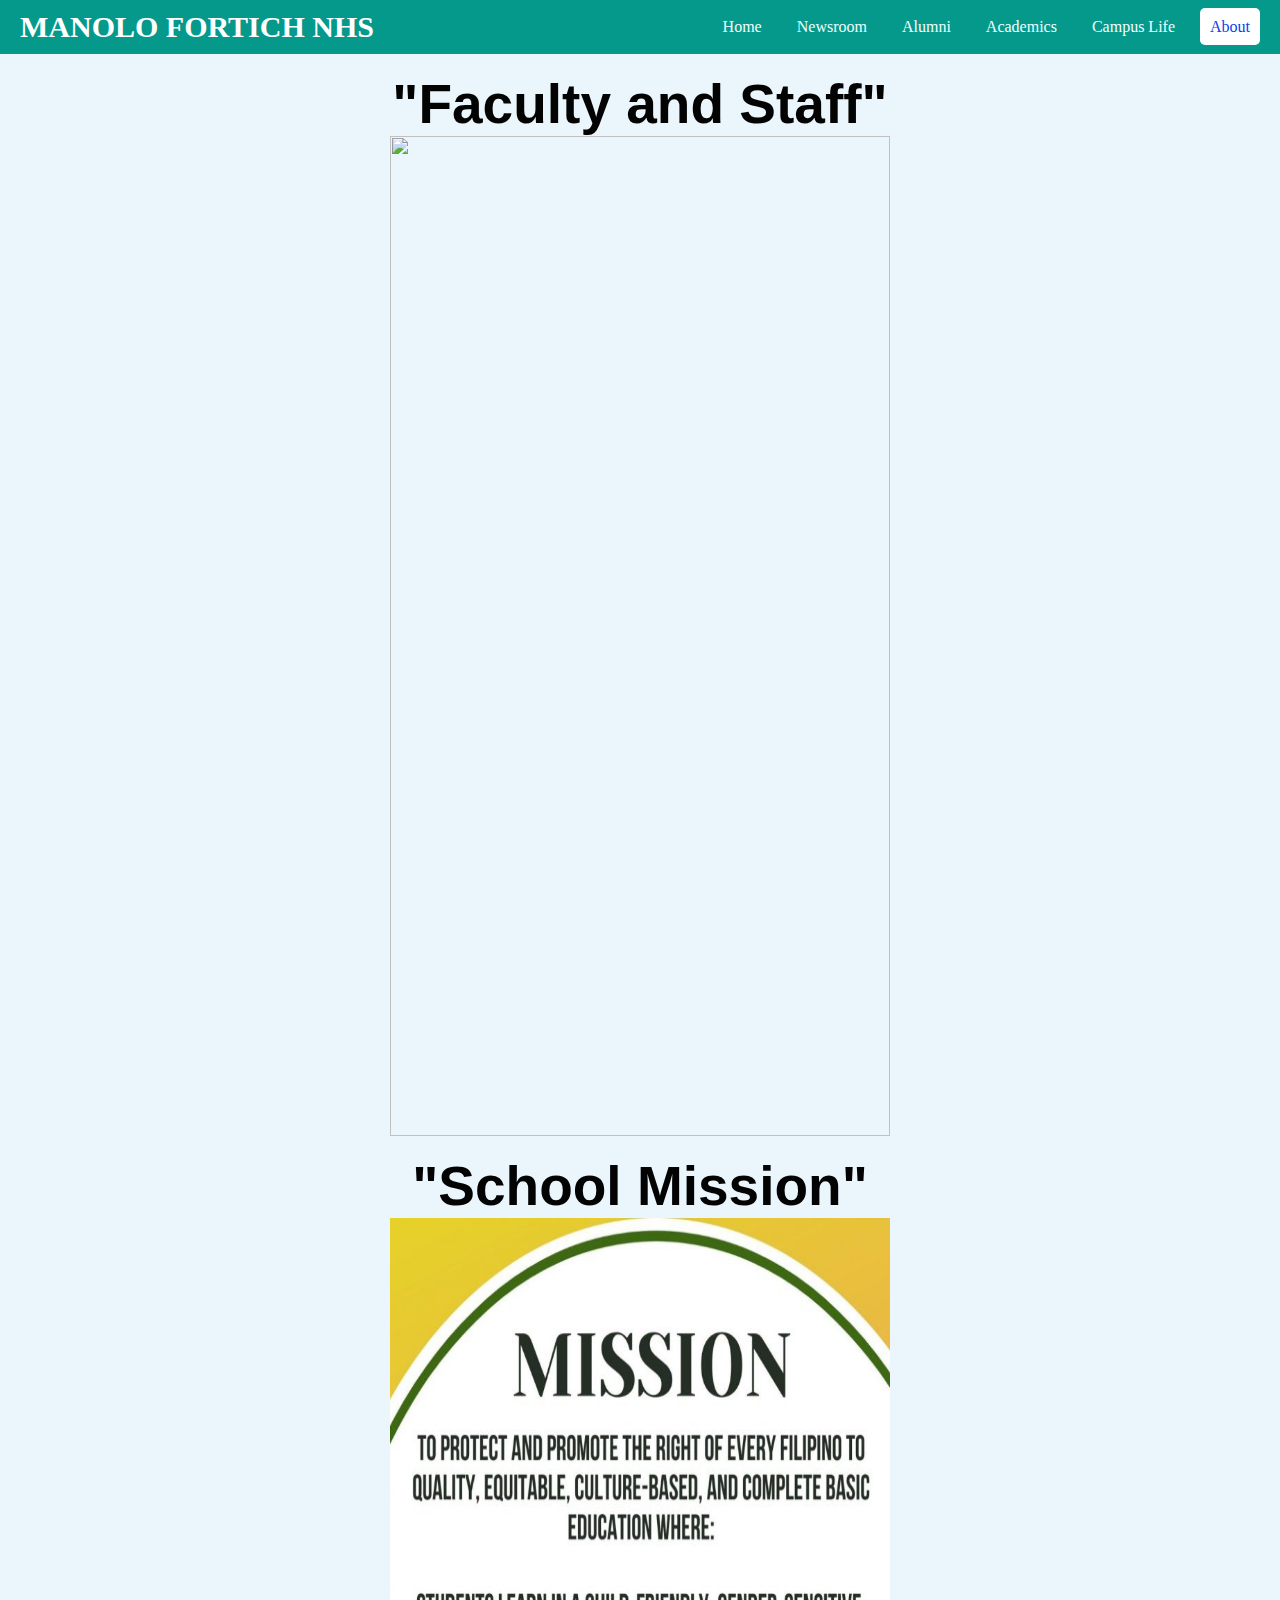
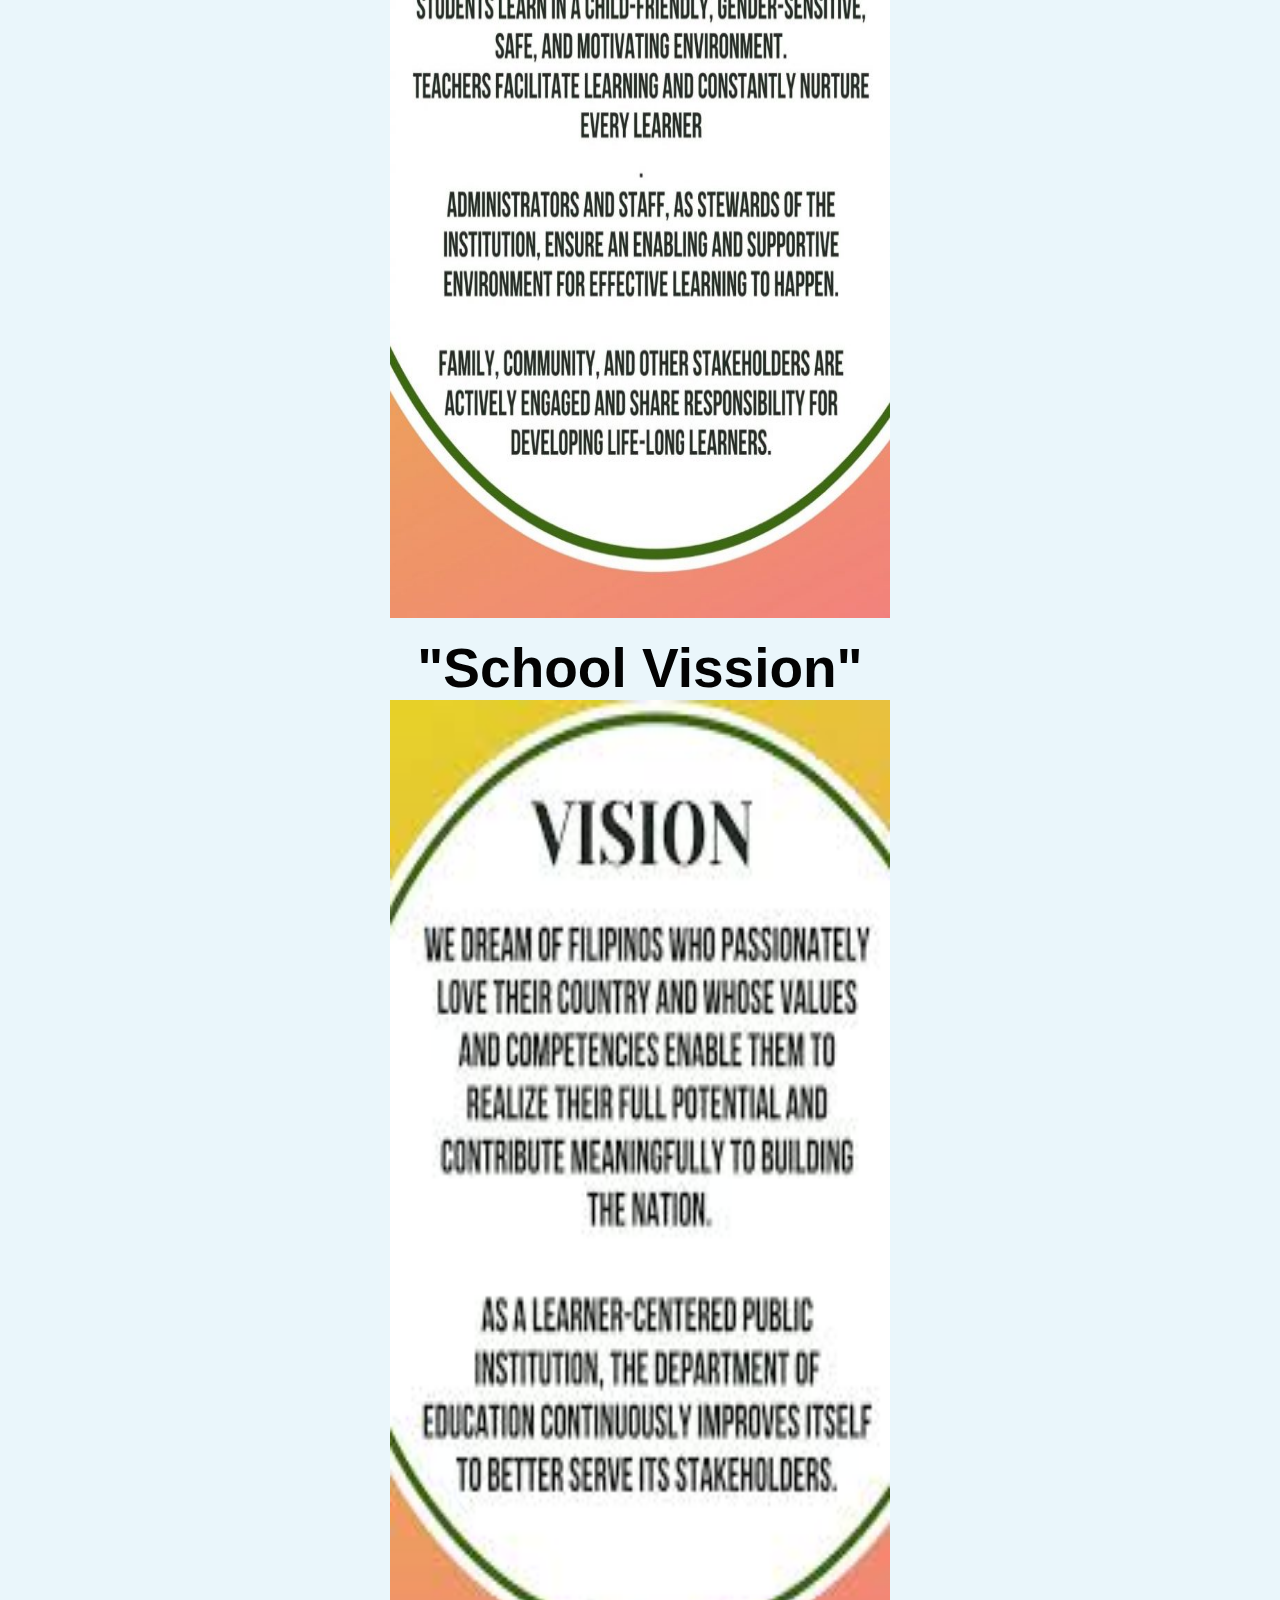
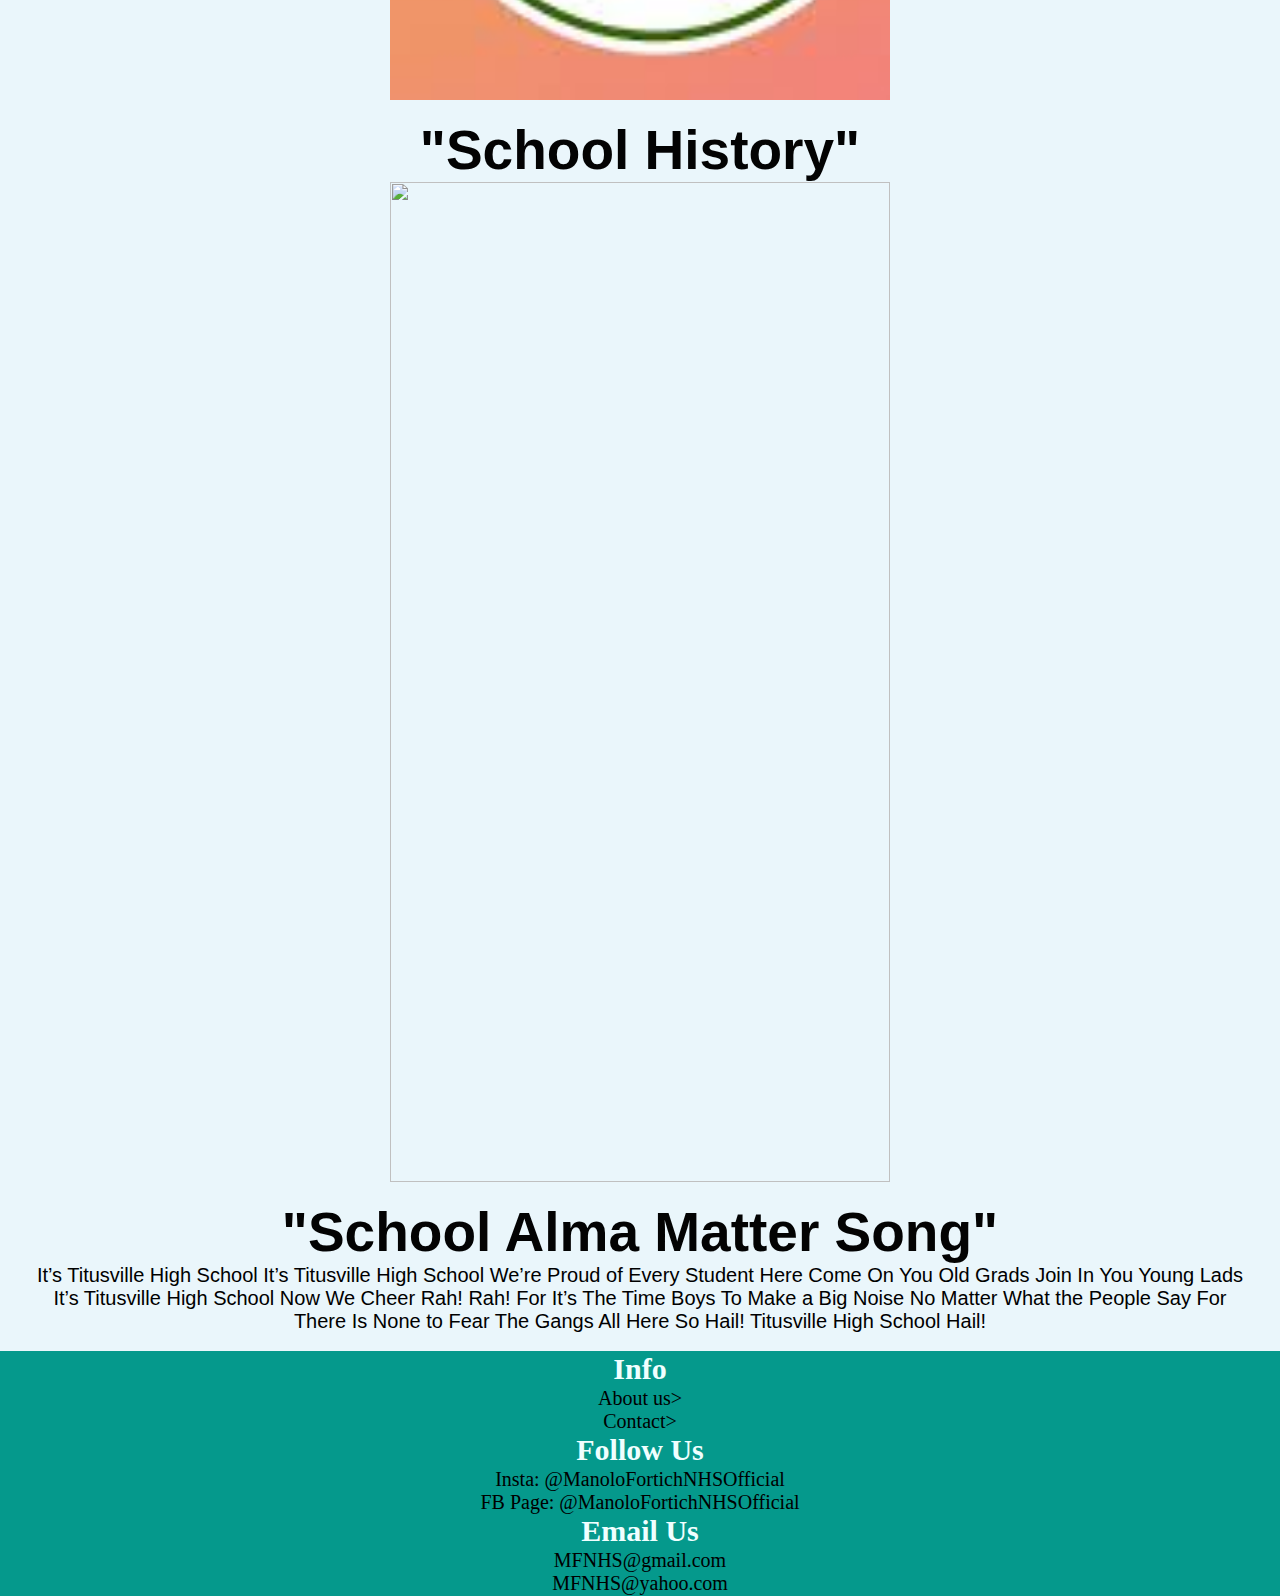
==== about.html @ a7ef1051 "Add files via upload" ====
<!DOCTYPE html>
<html lang="en">
    <head>
        <meta charset="UTF-8">
        <meta name="viewport" content="width=device-width, initial-scale=1.0">
        <title>Barros-Website</title>
        <link rel="stylesheet" href="aboutstyle.css">
    </head>
    <body>
        <!--START HEADER CODES-->
        <header>
            <nav>
                <div class="Logo">MANOLO FORTICH NHS</div>
                <input type="checkbox" id="menu-toggle">
                <label for="menu-toggle" class="menu-icon">=</label>
                <ul class="navbar">
                    <li><a href="index.html">Home</a></li>
                    <li><a href="newsroom.html">Newsroom</a></li>
                    <li><a href="alumni.html">Alumni</a></li>
                    <li><a href="academics.html">Academics</a></li>
                    <li><a href="campuslife.html">Campus Life</a></li>
                    <li><a href="about.html" class="active">About</a></li>
                </ul>
            </nav>
        </header>
         <!--END HEADER CODES-->
         <!--START SECTION CODES-->
        <section>
            <div class="section-content">
                <br>
                <h2>"Faculty and Staff"</h2>
                <img src="photos/mfnhschart.jpg">
                <br>
                <h2>"School Mission"</h2>
                <img src="photos/mission.jpg" id="LOGO">
                <br>
                <h2>"School Vission"</h2>
                <img src="photos/vision.jpg">
                <br>
                <h2>"School History"</h2>
                <img src="">
                <br>
                <h2>"School Alma Matter Song"</h2>
                <p> It’s Titusville High School
                    It’s Titusville High School
                    We’re Proud of Every
                    Student Here
                    Come On You Old Grads
                    Join In You Young Lads
                    It’s Titusville High School
                    Now We Cheer Rah! Rah!
                    For It’s The Time Boys
                    To Make a Big Noise
                    No Matter What the People
                    Say
                    For There Is None to Fear
                    The Gangs All Here
                    So Hail! Titusville High
                    School Hail!</p>
                <br>
            </div>
        </section>
        <!--END OF SECTION CODES-->
        <!--START OF FOOTER CODES-->
        <footer>
            <div class="fototer-raw">
                <!--Column 1-->
                <div class="footer-col">
                    <h4>Info</h4>
                    <ul>
                        <li><a href="#">About us></a></li>
                        <li><a href="#">Contact></a></li>
                    </ul>
            </div>
                <!--Column 2-->
            <div class="footer-col">
                <h4>Follow Us</h4>
                <ul>
                    <li><a href="https://www.instagram.com">Insta: @ManoloFortichNHSOfficial</a></li>
                    <li><a href="https://www.facebook.com/ManoloFortichNHSOfficial/">FB Page: @ManoloFortichNHSOfficial</a></li>
                </ul>
            </div>
                 <!--Column 3-->
            <div class="footer-col">
                <h4>Email Us</h4>
                <ul>
                    <li><a href="https://www.gmail.com">MFNHS@gmail.com</a></li>
                    <li><a href="https://www.yahoo.com">MFNHS@yahoo.com</a></li>
                </ul>
            </div>
        </footer>
    </body>
</html>
---- aboutstyle.css ----
/*Global Styles */
* {
    margin: 0;
    padding: 0; 
    box-sizing: border-box;
    font-family: Arial sans-serif;
}

header{
    background: #05998c;
    color: rgb(0, 0, 0);
    padding: 10px 20px;
}

nav{
    display: flex;
    justify-content: space-between;
    align-items: center;
    flex-wrap: wrap;
}

.Logo{
    color: white;
    font-size: 30px;
    font-weight: bold;
}

.navbar{
    list-style: none;
    display: flex;
    gap: 15px;
}

.navbar li a{
    color: azure;
    text-decoration: none;
    padding: 10px;
}

.navbar li a.active,
.navbar li a:hover{
    background: rgb(255, 255, 255);
    color: rgb(11, 63, 236);
    border-radius: 5px;
}

.menu-icon{
    display: none;
    cursor: pointer;
    font-size: 24px;
    color: azure;
}

#menu-toggle{
    display: none;
}

#menu-toggle:checked +.menu-icon + .navbar{
    display: block;
    flex-direction: column;
    background: blue;
}

@media (max-width: 768px) {
    .menu-icon {
        display: block;
    }
}

section{
    background-color: #eaf6fb;
    margin-left: 0%;
    margin-right: 0%;
}

section .section-content h1{
    color: rgb(0, 0, 0);
    font-size: 100px;
    font-family: Arial, Helvetica, sans-serif;
    text-align: center;
}

section .section-content h2{
    color:rgb(3, 3, 3);
    font-size: 55px;
    font-family: Arial, Helvetica, sans-serif;
    text-align: center;
}

section .section-content p{
    margin-left: 25px;
    margin-right: 25px;
    color:rgb(0, 0, 0);
    font-size: 20px;
    font-family: Arial, Helvetica, sans-serif;
    text-align: center;
}

section img{
    height: 1000px;
    width: 500px;
    display: block;
    margin-left: auto;
    margin-right: auto;
}

footer{
    background: #05998c;
    color: azure;
    padding: 1px;
    text-align: center;
}

nav footer{
    display: flex;
    justify-content: space-between;
    align-items: center;
    flex-wrap: wrap;
}

.navbar footer{
    list-style: none;
    display: flex;
    gap: 15px;
}

.navbar li a footer{
    color: azure;
    text-decoration: none;
    padding: 10px;
}

.navbar li a.active,
.navbar li a:hover footer{
    background: rgb(255, 255, 255);
    color: rgb(11, 63, 236);
    border-radius: 5px;
}

.menu-icon footer{
    display: none;
    cursor: pointer;
    font-size: 24px;
    color: azure;
}

.footer-row{
    display: flex;
    justify-content: space-around;
    flex-wrap: wrap;
    padding: 1px;
}

.footer-col h4{
    margin-bottom: 1px;
    font-size: 30px
}

.footer-col ul{
    font-size: 20px;
    list-style: none;
    padding: 0;
}

.footer-col ul li a{
    text-decoration: none;
    color: black;
}

.footer-col ul li a:hover {
    color: white;
}

.footer-col form{
    margin-top: 10px;
}

.footer-col input{
    padding: 5px;
    border: none;
    border-radius: 5px;
    margin-right: 5px;
}

.footer-col button{
    padding: 5px 10px;
    border: none;
    border-radius: 5px;
    background:rgb(249, 1, 1);
    color: blueviolet;
    cursor: pointer;
}

.footer-col button:hover{
    background: antiquewhite;
}
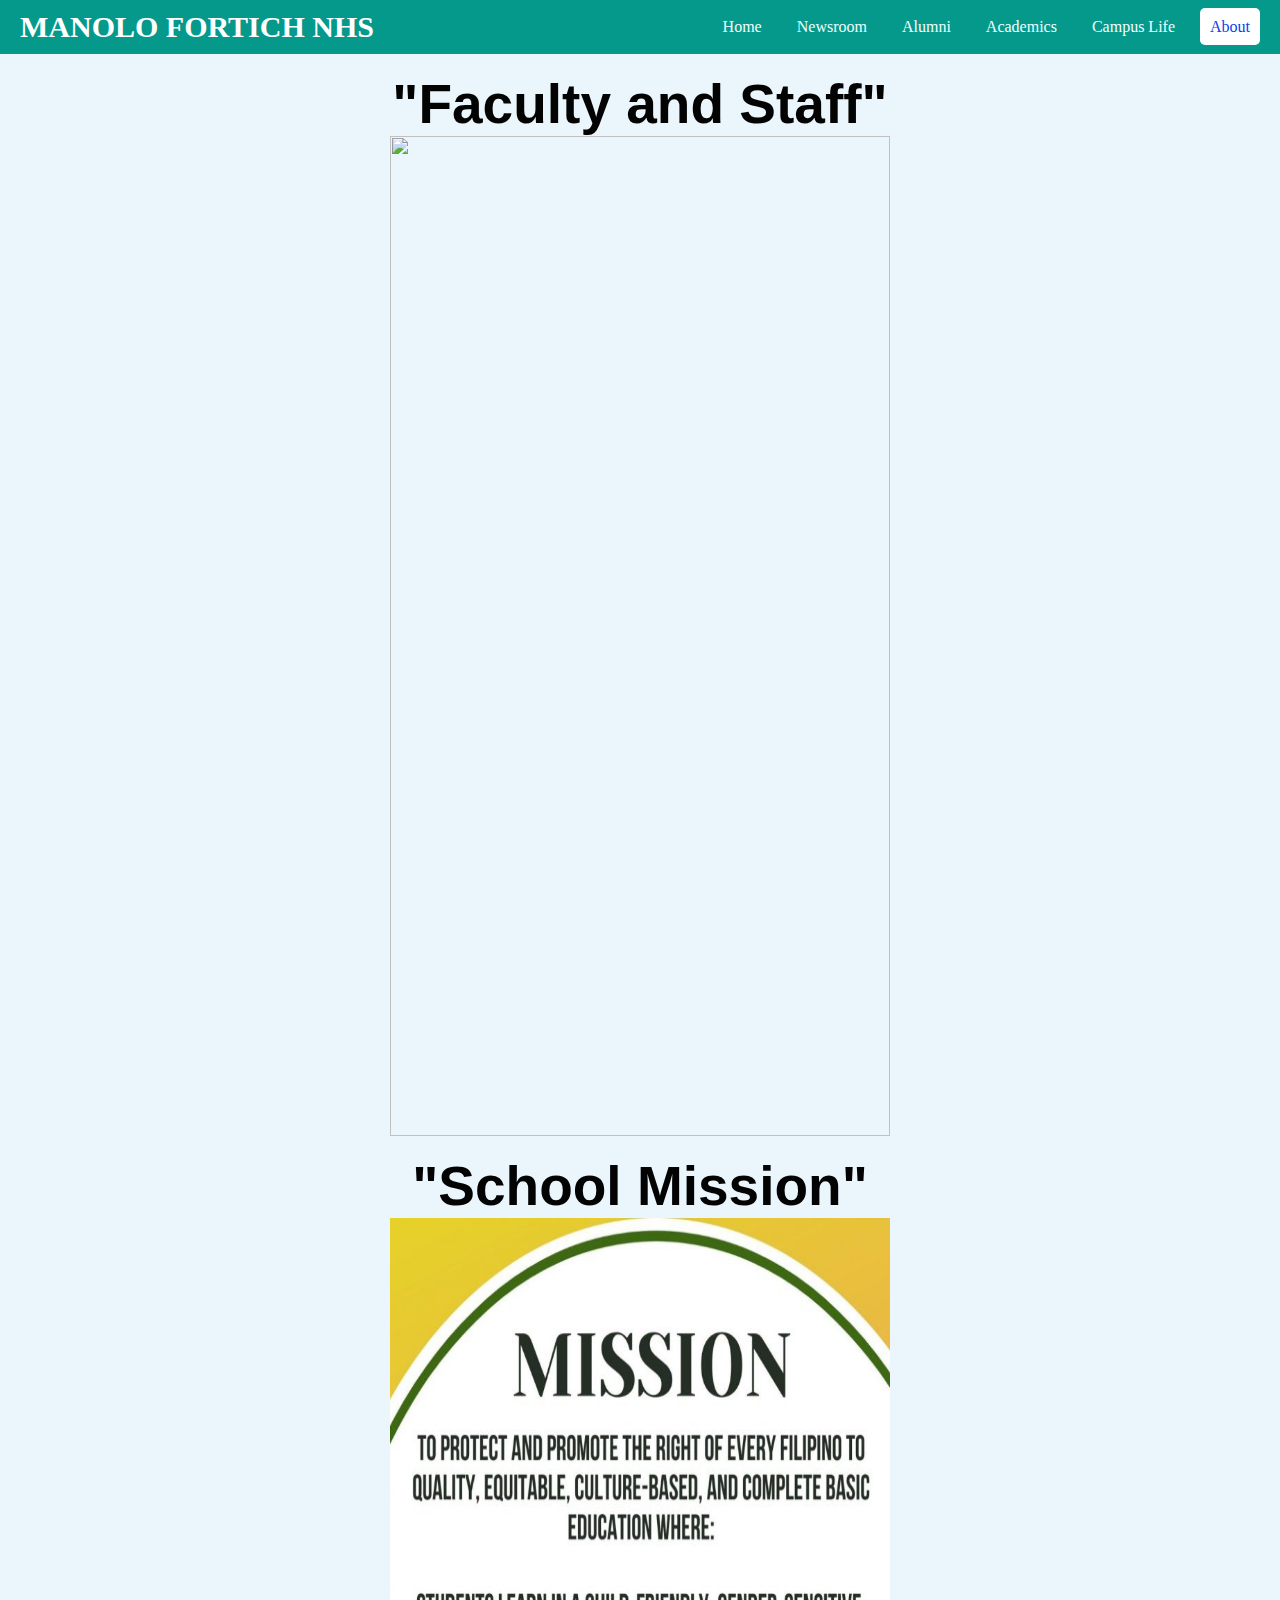
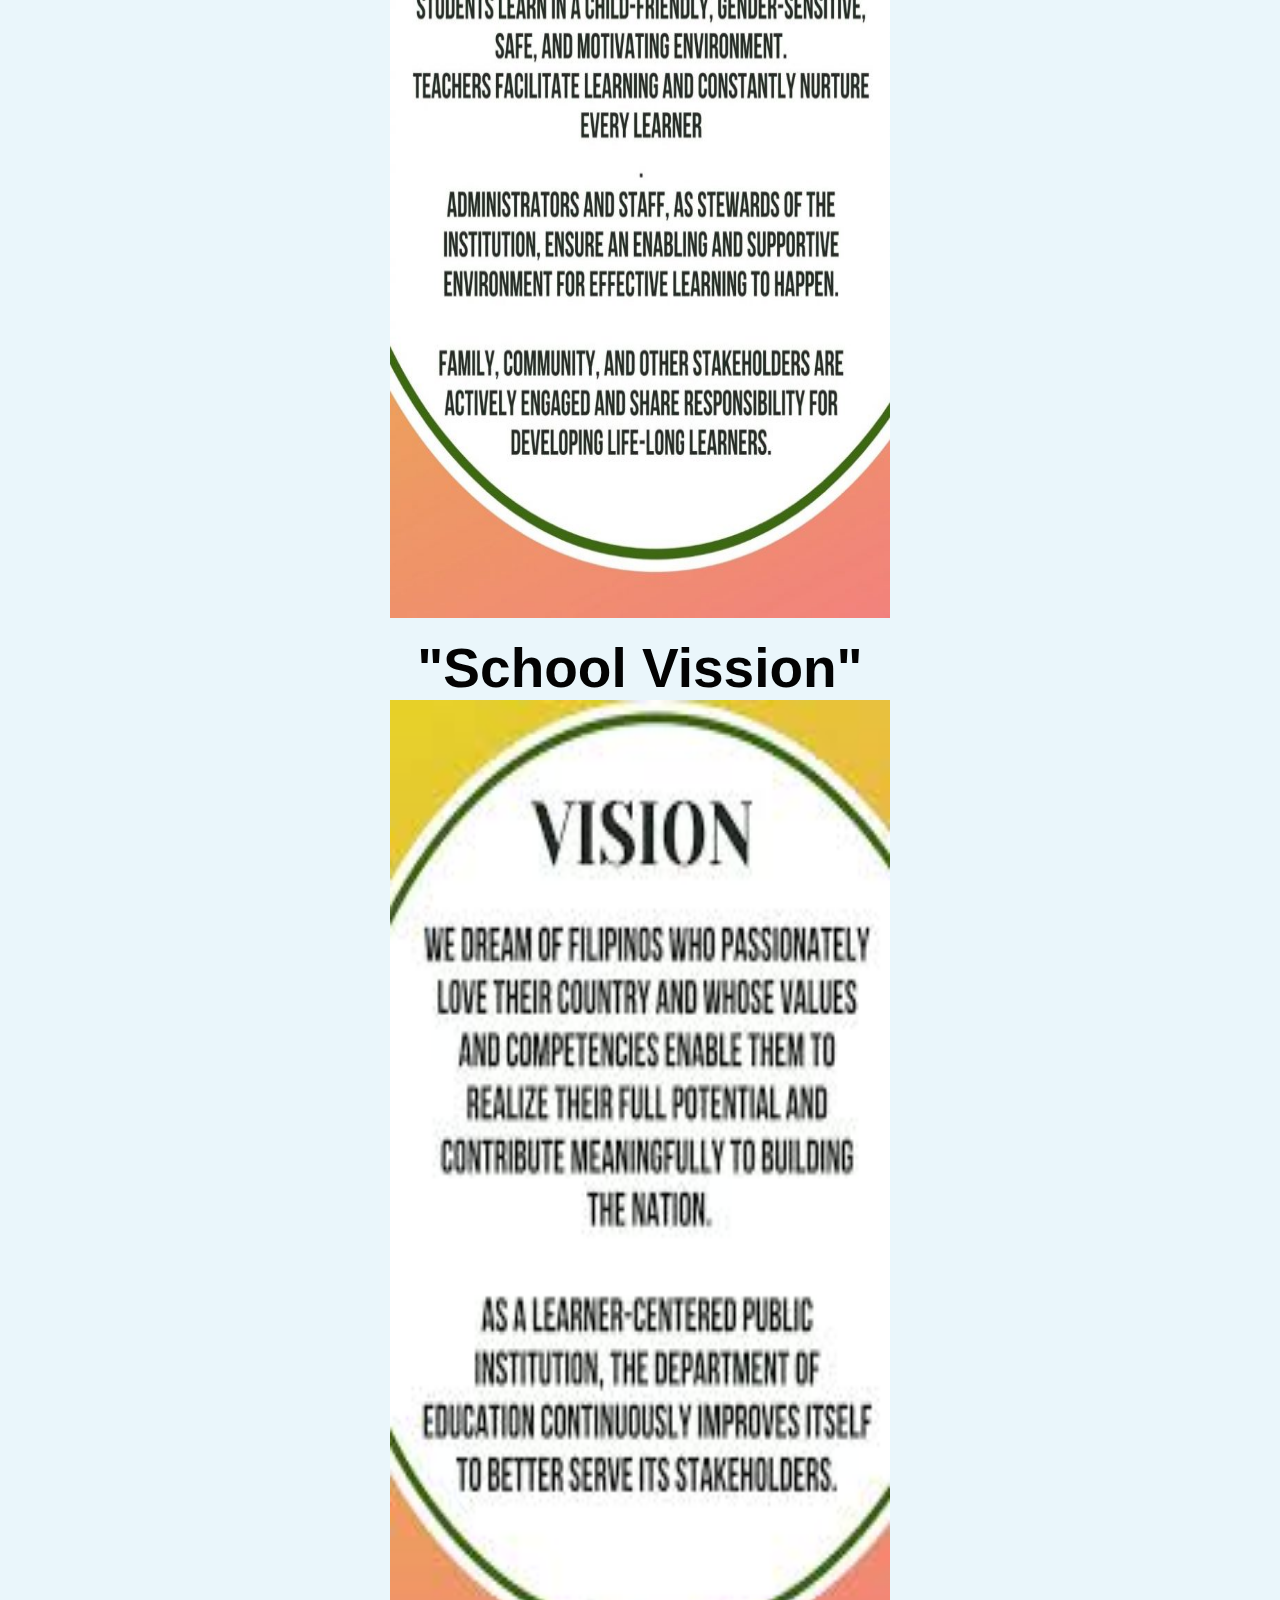
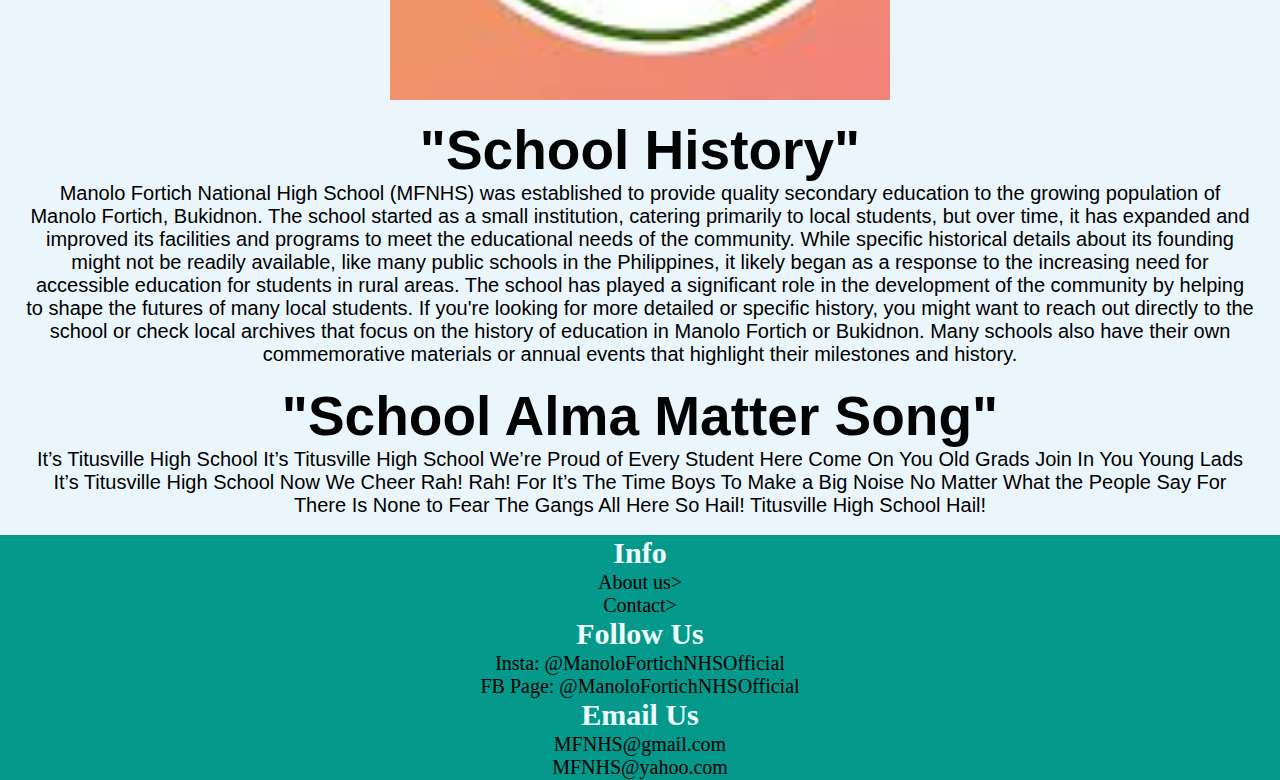
==== commit 14437169: "Update about.html" ====
--- a/about.html
+++ b/about.html
@@ -38,7 +38,11 @@
                 <img src="photos/vision.jpg">
                 <br>
                 <h2>"School History"</h2>
-                <img src="">
+                <p> Manolo Fortich National High School (MFNHS) was established to provide quality secondary education to the growing population of Manolo Fortich, Bukidnon. The school started as a small institution, catering primarily to local students, but over time, it has expanded and improved its facilities and programs to meet the educational needs of the community.
+
+                    While specific historical details about its founding might not be readily available, like many public schools in the Philippines, it likely began as a response to the increasing need for accessible education for students in rural areas. The school has played a significant role in the development of the community by helping to shape the futures of many local students.
+                    
+                    If you're looking for more detailed or specific history, you might want to reach out directly to the school or check local archives that focus on the history of education in Manolo Fortich or Bukidnon. Many schools also have their own commemorative materials or annual events that highlight their milestones and history.</p>
                 <br>
                 <h2>"School Alma Matter Song"</h2>
                 <p> It’s Titusville High School
@@ -90,4 +94,4 @@
             </div>
         </footer>
     </body>
-</html>+</html>
